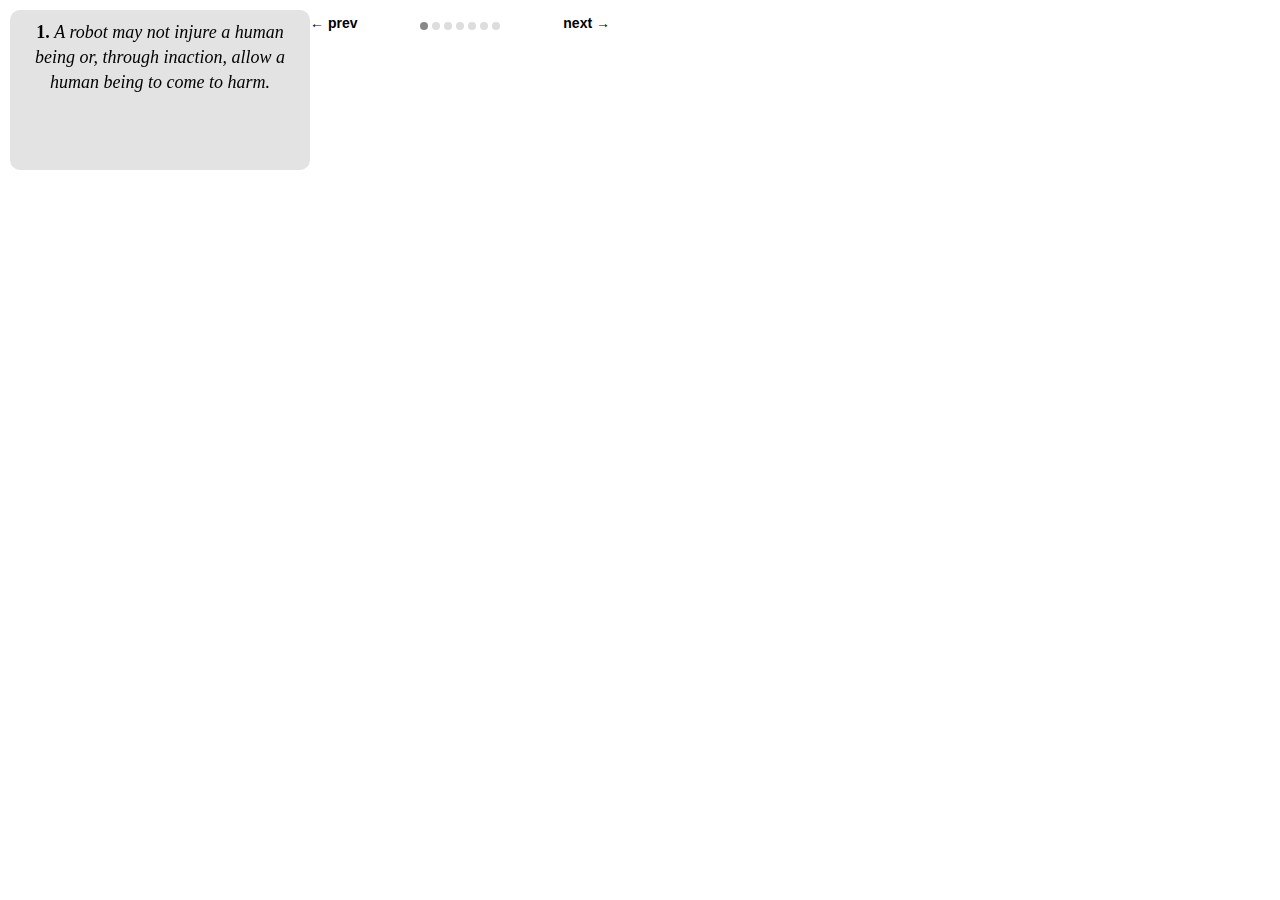
==== iscroll/examples/carousel/index.html @ 3335a262 "update" ====
<!DOCTYPE html>
<html>
<head>
<meta http-equiv="Content-Type" content="text/html; charset=utf-8">
<meta name="viewport" content="width=device-width, initial-scale=1.0, user-scalable=0, minimum-scale=1.0, maximum-scale=1.0">
<meta name="apple-mobile-web-app-capable" content="yes">
<meta name="apple-mobile-web-app-status-bar-style" content="black">
<title>iScroll demo: Carousel</title>

<script type="text/javascript" src="../../src/iscroll.js"></script>

<script type="text/javascript">
var myScroll;

function loaded() {
	myScroll = new iScroll('wrapper', {
		snap: true,
		momentum: false,
		hScrollbar: false,
		onScrollEnd: function () {
			document.querySelector('#indicator > li.active').className = '';
			document.querySelector('#indicator > li:nth-child(' + (this.currPageX+1) + ')').className = 'active';
		}
	 });
}

document.addEventListener('DOMContentLoaded', loaded, false);
</script>

<style type="text/css" media="all">
body,ul,li {
	padding:10px;
	margin:0;
}

body {
	font-size:12px;
	-webkit-user-select:none;
    -webkit-text-size-adjust:none;
	font-family:helvetica;
}

#wrapper {
	width:300px;
	height:160px;

	float:left;
	position:relative;	/* On older OS versions "position" and "z-index" must be defined, */
	z-index:1;			/* it seems that recent webkit is less picky and works anyway. */
	overflow:hidden;

	background:#aaa;
	-webkit-border-radius:10px;
	-moz-border-radius:10px;
	-o-border-radius:10px;
	border-radius:10px;
	background:#e3e3e3;
}

#scroller {
	width:2100px;
	height:100%;
	float:left;
	padding:0;
}

#scroller ul {
	list-style:none;
	display:block;
	float:left;
	width:100%;
	height:100%;
	padding:0;
	margin:0;
	text-align:left;
}

#scroller li {
	-webkit-box-sizing:border-box;
	-moz-box-sizing:border-box;
	-o-box-sizing:border-box;
	box-sizing:border-box;
	display:block; float:left;
	width:300px; height:160px;
	text-align:center;
	font-family:georgia;
	font-size:18px;
	line-height:140%;
}

#nav {
	width:300px;
	float:left;
}

#prev, #next {
	float:left;
	font-weight:bold;
	font-size:14px;
	padding:5px 0;
	width:80px;
}

#next {
	float:right;
	text-align:right;
}

#indicator, #indicator > li {
	display:block; float:left;
	list-style:none;
	padding:0; margin:0;
}

#indicator {
	width:110px;
	padding:12px 0 0 30px;
}

#indicator > li {
	text-indent:-9999em;
	width:8px; height:8px;
	-webkit-border-radius:4px;
	-moz-border-radius:4px;
	-o-border-radius:4px;
	border-radius:4px;
	background:#ddd;
	overflow:hidden;
	margin-right:4px;
}

#indicator > li.active {
	background:#888;
}

#indicator > li:last-child {
	margin:0;
}

</style>
</head>
<body>
<div id="wrapper">
	<div id="scroller">
		<ul id="thelist">
			<li><strong>1.</strong> <em>A robot may not injure a human being or, through inaction, allow a human being to come to harm.</em></li>
			<li><strong>2.</strong> <em>A robot must obey any orders given to it by human beings, except where such orders would conflict with the First Law.</em></li>
			<li><strong>3.</strong> <em>A robot must protect its own existence as long as such protection does not conflict with the First or Second Law.</em></li>
			<li><strong>Zeroth Law:</strong> <em>A robot may not harm humanity, or, by inaction, allow humanity to come to harm.</em></li>
			<li><strong>Lyuben Dilov's Forth law:</strong> <em>A robot must establish its identity as a robot in all cases.</em></li>
			<li><strong>Harry Harrison's Forth law:</strong> <em>A robot must reproduce. As long as such reproduction does not interfere with the First or Second or Third Law.</em></li>
			<li><strong>Nikola Kesarovski's Fifth law:</strong> <em>A robot must know it is a robot.</em></li>
		</ul>
	</div>
</div>
<div id="nav">
	<div id="prev" onclick="myScroll.scrollToPage('prev', 0);return false">&larr; prev</div>
	<ul id="indicator">
		<li class="active">1</li>
		<li>2</li>
		<li>3</li>
		<li>4</li>
		<li>5</li>
		<li>6</li>
		<li>7</li>
	</ul>
	<div id="next" onclick="myScroll.scrollToPage('next', 0);return false">next &rarr;</div>
</div>
</body>
</html>
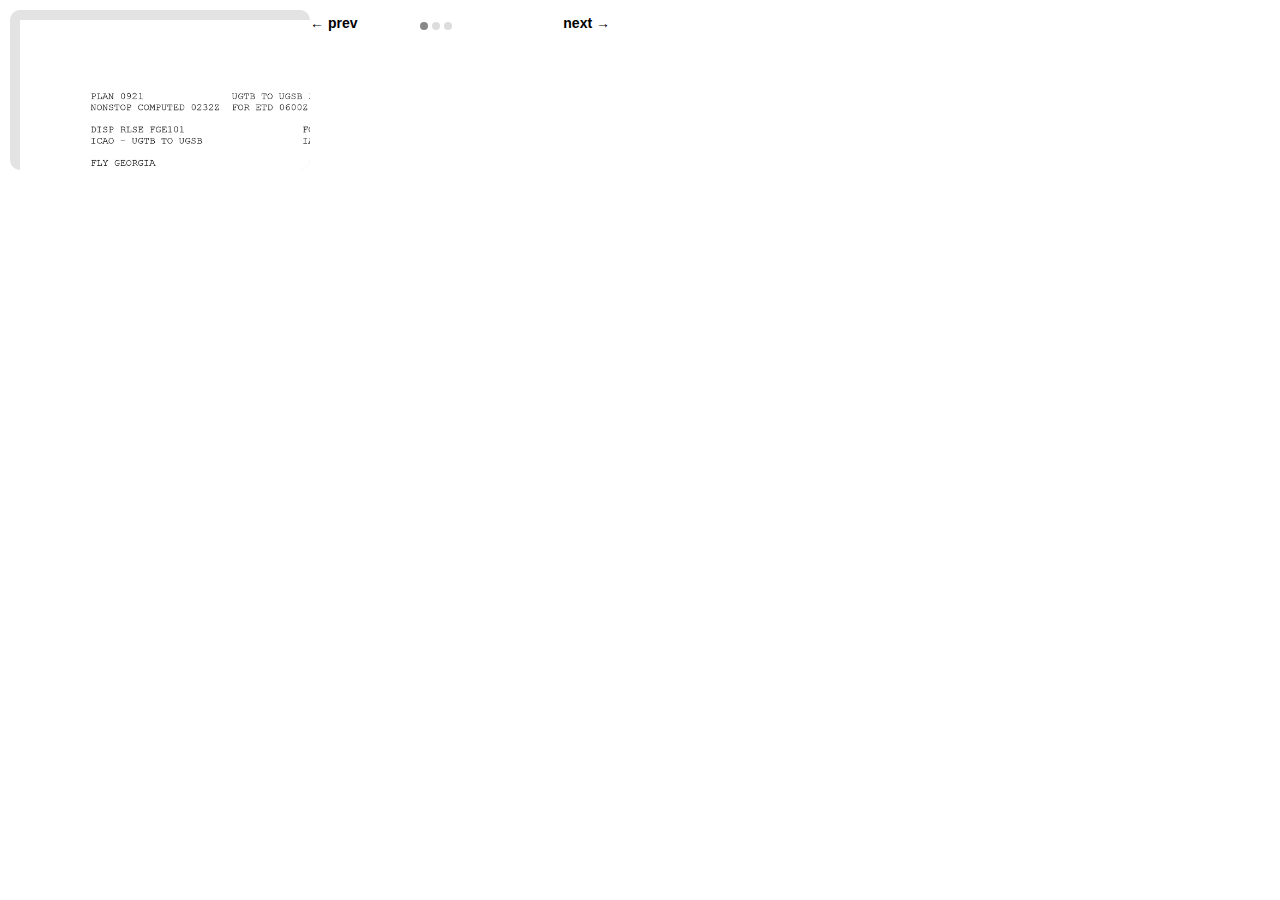
==== commit 93721112: "update" ====
--- a/iscroll/examples/carousel/index.html
+++ b/iscroll/examples/carousel/index.html
@@ -143,13 +143,9 @@
 <div id="wrapper">
 	<div id="scroller">
 		<ul id="thelist">
-			<li><strong>1.</strong> <em>A robot may not injure a human being or, through inaction, allow a human being to come to harm.</em></li>
-			<li><strong>2.</strong> <em>A robot must obey any orders given to it by human beings, except where such orders would conflict with the First Law.</em></li>
-			<li><strong>3.</strong> <em>A robot must protect its own existence as long as such protection does not conflict with the First or Second Law.</em></li>
-			<li><strong>Zeroth Law:</strong> <em>A robot may not harm humanity, or, by inaction, allow humanity to come to harm.</em></li>
-			<li><strong>Lyuben Dilov's Forth law:</strong> <em>A robot must establish its identity as a robot in all cases.</em></li>
-			<li><strong>Harry Harrison's Forth law:</strong> <em>A robot must reproduce. As long as such reproduction does not interfere with the First or Second or Third Law.</em></li>
-			<li><strong>Nikola Kesarovski's Fifth law:</strong> <em>A robot must know it is a robot.</em></li>
+			<li><img src="../../../flight_folder/fplna.gif" width="600" ></li>
+			<li><img src="../../../flight_folder/fplnb.gif" width="600" ></li>
+			<li><img src="../../../flight_folder/fplnc.gif" width="600" ></li>
 		</ul>
 	</div>
 </div>
@@ -159,10 +155,6 @@
 		<li class="active">1</li>
 		<li>2</li>
 		<li>3</li>
-		<li>4</li>
-		<li>5</li>
-		<li>6</li>
-		<li>7</li>
 	</ul>
 	<div id="next" onclick="myScroll.scrollToPage('next', 0);return false">next &rarr;</div>
 </div>
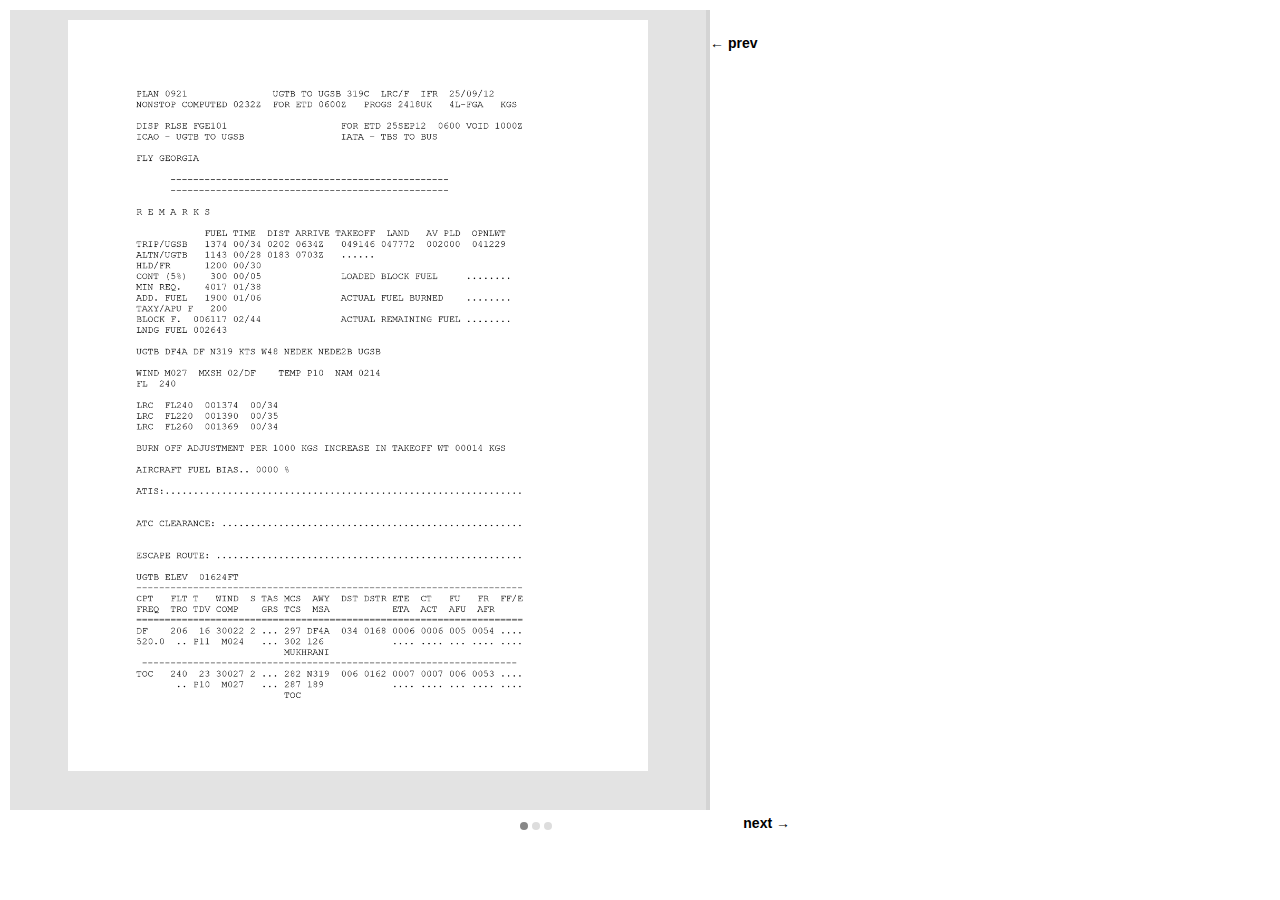
==== commit a4478cca: "update" ====
--- a/iscroll/examples/carousel/index.html
+++ b/iscroll/examples/carousel/index.html
@@ -36,13 +36,13 @@
 body {
 	font-size:12px;
 	-webkit-user-select:none;
-    -webkit-text-size-adjust:none;
+	-webkit-text-size-adjust:none;
 	font-family:helvetica;
 }
 
 #wrapper {
-	width:300px;
-	height:160px;
+	width:700px;
+	height:800px;
 
 	float:left;
 	position:relative;	/* On older OS versions "position" and "z-index" must be defined, */
@@ -50,10 +50,6 @@
 	overflow:hidden;
 
 	background:#aaa;
-	-webkit-border-radius:10px;
-	-moz-border-radius:10px;
-	-o-border-radius:10px;
-	border-radius:10px;
 	background:#e3e3e3;
 }
 
@@ -62,6 +58,7 @@
 	height:100%;
 	float:left;
 	padding:0;
+	margin:0;
 }
 
 #scroller ul {
@@ -81,16 +78,18 @@
 	-o-box-sizing:border-box;
 	box-sizing:border-box;
 	display:block; float:left;
-	width:300px; height:160px;
+	width:700px; height:800px;
 	text-align:center;
 	font-family:georgia;
 	font-size:18px;
 	line-height:140%;
+	border-right:solid 4px #d4d4d4;
 }
 
 #nav {
+	display:block;
 	width:300px;
-	float:left;
+	margin:20px auto 0 auto;
 }
 
 #prev, #next {
@@ -143,20 +142,22 @@
 <div id="wrapper">
 	<div id="scroller">
 		<ul id="thelist">
-			<li><img src="../../../flight_folder/fplna.gif" width="600" ></li>
-			<li><img src="../../../flight_folder/fplnb.gif" width="600" ></li>
-			<li><img src="../../../flight_folder/fplnc.gif" width="600" ></li>
+			<li><img src="../../../flight_folder/fplna.gif" width="580" ></li>
+			<li><img src="../../../flight_folder/fplnb.gif" width="580" ></li>
+			<li><img src="../../../flight_folder/fplnc.gif" width="580" ></li>
 		</ul>
 	</div>
 </div>
-<div id="nav">
-	<div id="prev" onclick="myScroll.scrollToPage('prev', 0);return false">&larr; prev</div>
-	<ul id="indicator">
-		<li class="active">1</li>
-		<li>2</li>
-		<li>3</li>
-	</ul>
-	<div id="next" onclick="myScroll.scrollToPage('next', 0);return false">next &rarr;</div>
-</div>
+
+  <div id="nav">
+    <div id="prev" onclick="myScroll.scrollToPage('prev', 0);return false">&larr; prev</div>
+    <ul id="indicator">
+      <li class="active">1</li>
+      <li>2</li>
+      <li>3</li>
+    </ul>
+    <div id="next" onclick="myScroll.scrollToPage('next', 0);return false">next &rarr;</div>
+  </div>
+
 </body>
 </html>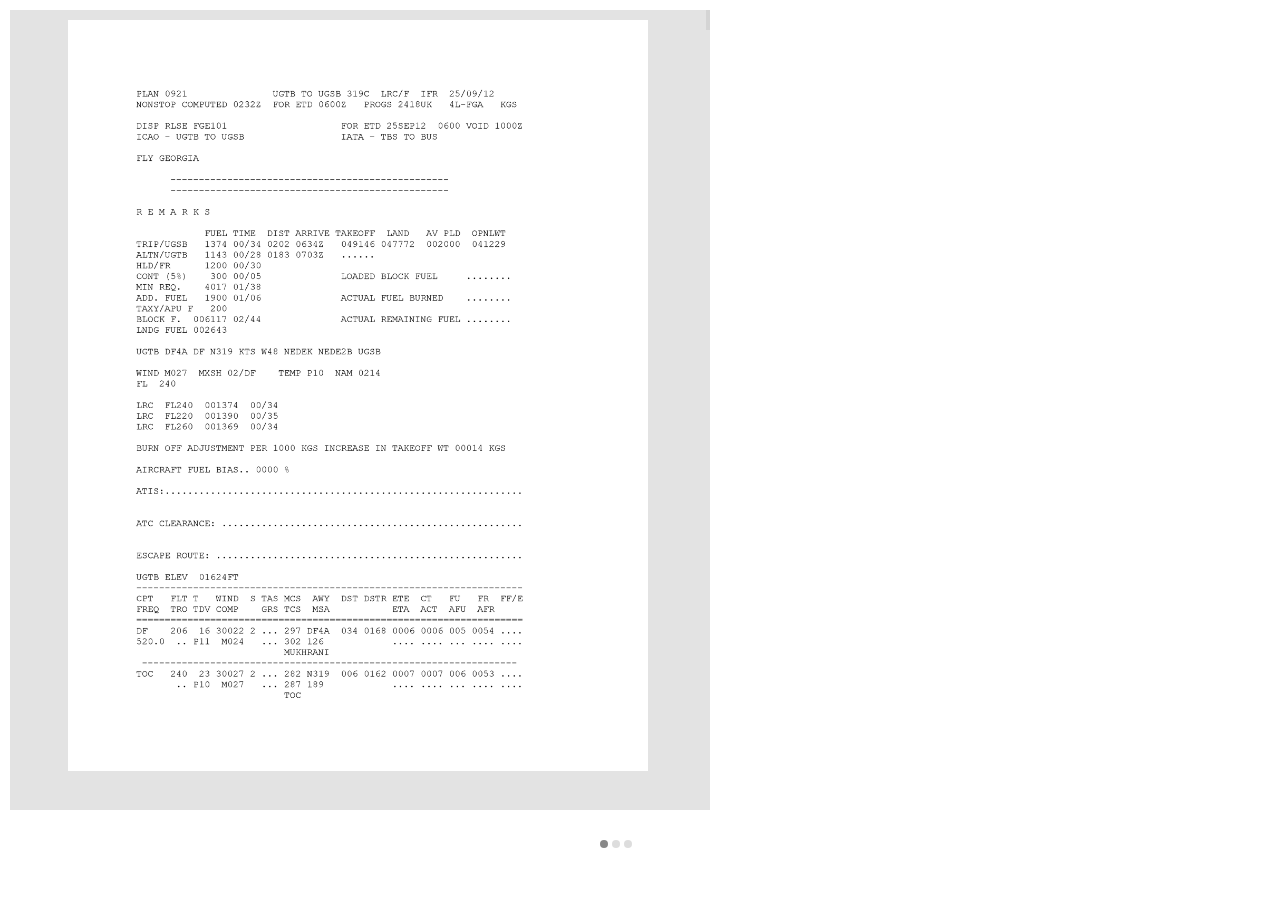
==== commit 14bcabab: "update" ====
--- a/iscroll/examples/carousel/index.html
+++ b/iscroll/examples/carousel/index.html
@@ -78,7 +78,7 @@
 	-o-box-sizing:border-box;
 	box-sizing:border-box;
 	display:block; float:left;
-	width:700px; height:800px;
+	width:700px; height:00px;
 	text-align:center;
 	font-family:georgia;
 	font-size:18px;
@@ -89,31 +89,20 @@
 #nav {
 	display:block;
 	width:300px;
-	margin:20px auto 0 auto;
-}
-
-#prev, #next {
-	float:left;
-	font-weight:bold;
-	font-size:14px;
-	padding:5px 0;
-	width:80px;
-}
-
-#next {
-	float:right;
-	text-align:right;
+	margin:100px auto 0 auto;
 }
 
 #indicator, #indicator > li {
-	display:block; float:left;
+	display:block; 
+	float:left;
 	list-style:none;
 	padding:0; margin:0;
 }
 
 #indicator {
-	width:110px;
-	padding:12px 0 0 30px;
+	width:80px;
+	margin:30px auto 0 auto;
+	padding:30px auto 0 auto;
 }
 
 #indicator > li {
@@ -149,15 +138,13 @@
 	</div>
 </div>
 
-  <div id="nav">
-    <div id="prev" onclick="myScroll.scrollToPage('prev', 0);return false">&larr; prev</div>
-    <ul id="indicator">
-      <li class="active">1</li>
-      <li>2</li>
-      <li>3</li>
-    </ul>
-    <div id="next" onclick="myScroll.scrollToPage('next', 0);return false">next &rarr;</div>
-  </div>
+<div style="display:block; width:80px; height:50px; margin:0 auto" align="center">
+  <ul id="indicator">
+    <li class="active">1</li>
+    <li>2</li>
+    <li>3</li>
+  </ul>
+</div>
 
 </body>
 </html>